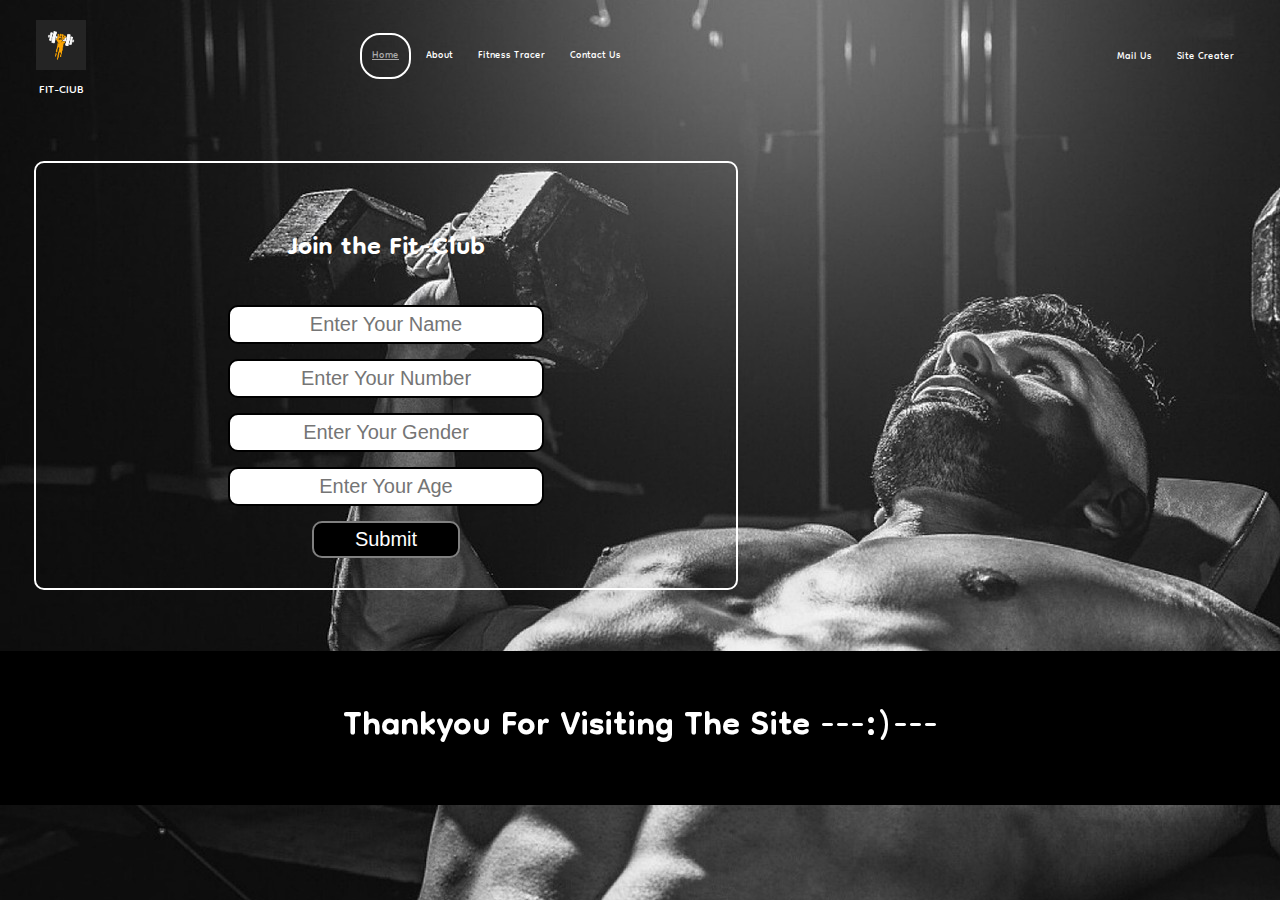
==== index.html @ 4f9abc63 "first commit" ====
<!DOCTYPE html>
<html lang="en">

<head>
    <meta charset="UTF-8">
    <meta http-equiv="X-UA-Compatible" content="IE=edge">
    <meta name="viewport" content="width=device-width, initial-scale=1.0">
    <title>FIT-ClUB</title>
    <link rel="preconnect" href="https://fonts.googleapis.com">
    <link rel="preconnect" href="https://fonts.gstatic.com" crossorigin>
    <link href="https://fonts.googleapis.com/css2?family=Dongle:wght@700&display=swap" rel="stylesheet">
</head>
<link rel="stylesheet" href="styles.css">
<body>
    <header class="header" id="head">
        <!--logo -->
        <div class="left">
            <img src="images/logo.jpg" alt="LOGO">
            <div>FIT-ClUB</div>
        </div>
        <!--nav bar-->
        <div class="mid">
            <ul class="navbar">
                <li><a href="#" class="active">Home</a></li>
                <li><a href="about.html">About</a></li>
                <li><a href="https://www.healthifyme.com/in/">Fitness Tracer</a></li>
                <li><a href="contact.html">Contact Us</a></li>
            </ul>
        </div>
        <!--buttons-->
        <div class="right">
            <a href="mailto:FitClub@gmail.com" target="_blank">Mail Us</a>
            <a href="sitecreater.html">Site Creater</a>
        </div>
    </header>
    <div class="container">
        <h1>Join the Fit-Club</h1>
        <form action="subscribe.html" method="get">
            <div class="form-group">
                <input type="text" name="" placeholder="Enter Your Name">
            </div>
            <div class="form-group">
                <input type="text" name="" placeholder="Enter Your Number">
            </div>
            <div class="form-group">
                <input type="text" name="" placeholder="Enter Your Gender">
            </div>
            <div class="form-group">
                <input type="text" name="" placeholder="Enter Your Age">
            </div>
            <button class="btn" on>Submit</button>
        </form>
    </div>
    <div class="footer">
        <h1>Thankyou For Visiting The Site ---:)---</h1>
    </div>
</body>

</html>
---- styles.css ----
body {
    margin: 0;
    padding: 0;
    background-image: url(images/bg13.jpg);
    font-family: 'Dongle', sans-serif;
    font-size: 26px;
}

.left {
    display: inline-block;
    color: white;
    left: 36px;
    top: 20px;
    position: absolute;
}

.left img {
    width: 70px;
}

.left div {
    text-align: center;
    line-height: 10px;
    font-size: 30px;
    color: white;
}

.mid {
    display: block;
    width: 35%;
    margin: 20px auto;
    color: white;
}

.right {
    display: inline-block;
    color: white;
    right: 36px;
    top: 40px;
    position: absolute;
}
.right a {
    color: white;
    text-decoration: none;
    padding: 10px;
    font-size: 29px;
}

.right a:hover,
.right a.active {
    text-decoration: underline;
    color: darkgrey;
    border: 2px solid white;
    border-radius: 20px ;
}
.navbar {
    display: inline-block;
    color: white;
}

.navbar li {
    display: inline-block;
    color: white;

}

.navbar li a {
    color: white;
    text-decoration: none;
    padding: 10px;
    font-size: 29px;
}

.navbar li a:hover,
.navbar li a.active {
    text-decoration: underline;
    color: darkgrey;
    border: 2px solid white;
    border-radius: 20px;
}
.btn{
    padding: 5px;
    color: white;
    border: 2px solid grey;
    border-radius: 10px;
    background-color: black;
    font-size: 20px;
    cursor: pointer;
}
.btn:hover{
    text-decoration: underline;
}
.container {
    border: 2px solid white;
    color: white;
    margin: 61px 34px;
    padding: 50px;
    width: 30%;
    border-radius: 10px;
}

.container h1 {
    text-align: center;
}

.container button {
    display: block;
    width: 23%;
    margin: auto;
}
.container h2 a{
        color: white;
        text-decoration: none;
        padding: 10px;
        font-size: 29px;    
}
.container h2 a:hover,
    .container h2 a.active {
        text-decoration: underline;
        color: darkgrey;
        border: 2px solid white;
        border-radius: 20px ;
}
.form-group input {
    text-align: center;
    margin: 15px auto;
    padding: 6px;
    display: block;
    width: 300px;
    border: 2px solid black;
    border-radius: 10px;
    font-size: 20px;
}

.footer {
    background-color: black;
    color: white;
    text-align: center;     
    padding-top: 5px;
    padding-bottom: 5px;
}
.footer h1{
    display: inline-block;
}
.container h4 a{
    color: white;
    text-decoration: none;
    padding: 10px;
    font-size: 29px;    
}
.container h4 a:hover,
.container h4 a.active {
    text-decoration: underline;
    color: darkgrey;
    border: 2px solid white;
    border-radius: 20px ;
}


@media (max-width:1300px){
    header .left div{
        font-size: 18px;
    }
    header .left img{
        width: 50px;

    }
    header .mid{
        margin: 10px auto;
        width: 50%;
    }
    header .mid a{
        font-size:15px ;
        margin: 10px auto;
        border-radius: 10px;
    }
    header .right{
        top: 37px;
    }
    header .right a{
        font-size: 15px;
        border-radius: 10px;
    }
    .container{
        padding: 30px;
        font-size: 20px;
        width: 50%;
    }
    
    
}

@media (max-width:650px){
    body{
        background-size: 1000px;
        background-repeat:repeat-y ;
    }
    header .left div{
        font-size: 18px;
    }
    header .left img{
        width: 50px;

    }
    header .mid{
        margin: 5px auto;
        width: 70%;
    }
    header .mid a{
        font-size:15px ;
        margin: 10px auto;
        border-radius: 5px;
        padding: 2px;
    }
    header .right{
        top: 30px;
        right:1px;
    }
    header .right a{
        font-size: 15px;
        border-radius: 1px;
        padding: 1px;
    }
    .container{
        padding: 30px;
        font-size: 20px;
        width: 70%;
    }
    
    .footer{
        font-size: 15px;
    }
}
@media (max-width:420px){
    header .left{
        left: 5px;
    }
    header .left div{
        font-size: 12px;
    }
    header .left img{
        width: 35px;

    }
    header .mid{
        margin: 5px auto;
        width: 92%;
    }
    header .mid a{
        font-size:15px ;
        margin: 10px auto;
        border-radius: 5px;
        padding: 2px;
       
    }
    header .right{
        top: 31px;
        right:1px;
    }
    header .right a{
        font-size: 15px;
        border-radius: 1px;
        padding: 1px;
    }
    .container{
        padding: 30px;
        font-size: 30px;
        width: 70%;
    }
    .container h1{
        margin: 5px auto;
        font-size: 25px;
    }
    .container h2{
        margin: 5px auto;
        font-size: 25px;
    }
    .container h2 a{
        margin: 5px auto;
        font-size: 25px;
    }
    .container h4{
        margin: 5px auto;
        font-size: 25px;
    }
    .container h4 a{
        margin: 5px auto;
        font-size: 20px;
    }
    .container form input{
        width: 250px;
        font-size: 20px;
    }
    .container button{
        width: 50%;
        font-size: 20px;
    }
    .footer{
        font-size: 15px;
    }   
}
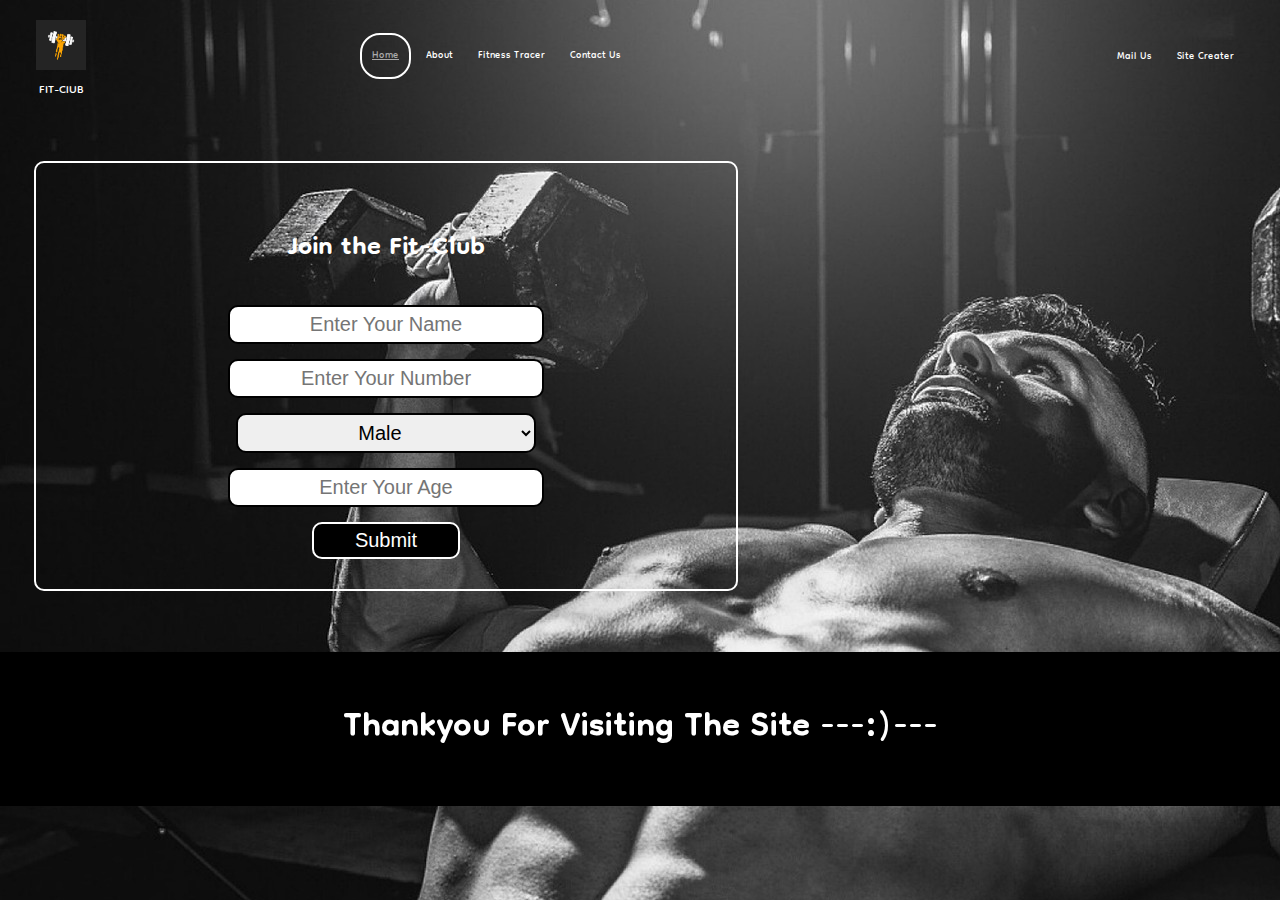
==== commit 42f74a7b: "Updated validation" ====
--- a/index.html
+++ b/index.html
@@ -9,6 +9,29 @@
     <link rel="preconnect" href="https://fonts.googleapis.com">
     <link rel="preconnect" href="https://fonts.gstatic.com" crossorigin>
     <link href="https://fonts.googleapis.com/css2?family=Dongle:wght@700&display=swap" rel="stylesheet">
+    <script>
+        function validate(){
+            var name=document.getElementById("name").value;
+            var number=document.getElementById("number").value;
+            var gender=document.getElementById("gen").value;
+            var age=document.getElementById("age").value;
+            if(name==""){
+                alert("Enter Your Name");
+                focus.name;
+                return false;
+            }
+            else if(number==""){
+                alert("Enter Your Number");
+                focus.number;
+                return false;
+            }
+            else if(age==""){
+                alert("Enter Your Age");
+                focus.age;
+                return false;
+            }
+        }
+    </script>
 </head>
 <link rel="stylesheet" href="styles.css">
 <body>
@@ -35,20 +58,24 @@
     </header>
     <div class="container">
         <h1>Join the Fit-Club</h1>
-        <form action="subscribe.html" method="get">
+        <form  action="subscribe.html" onsubmit="return validate()" method="get">
             <div class="form-group">
-                <input type="text" name="" placeholder="Enter Your Name">
+                <input type="text" name="" placeholder="Enter Your Name" id="name">
             </div>
             <div class="form-group">
-                <input type="text" name="" placeholder="Enter Your Number">
+                <input type="text" name="" placeholder="Enter Your Number" id="number">
             </div>
             <div class="form-group">
-                <input type="text" name="" placeholder="Enter Your Gender">
+                <!--input type="text" name="" placeholder="Enter Your Gender" id="gender"-->
+                <select name="" id="gen" >
+                    <option value="Male" selected>Male</option>
+                    <option value="Female">Female</option>
+                </select>
             </div>
             <div class="form-group">
-                <input type="text" name="" placeholder="Enter Your Age">
+                <input type="text" name="" placeholder="Enter Your Age" id="age">
             </div>
-            <button class="btn" on>Submit</button>
+            <input type="submit" class="btn" value="Submit">
         </form>
     </div>
     <div class="footer">
--- a/styles.css
+++ b/styles.css
@@ -81,7 +81,7 @@
 .btn{
     padding: 5px;
     color: white;
-    border: 2px solid grey;
+    border: 2px solid white;
     border-radius: 10px;
     background-color: black;
     font-size: 20px;
@@ -89,6 +89,7 @@
 }
 .btn:hover{
     text-decoration: underline;
+    border: 2px solid grey;
 }
 .container {
     border: 2px solid white;
@@ -103,10 +104,11 @@
     text-align: center;
 }
 
-.container button {
+.btn {
     display: block;
     width: 23%;
     margin: auto;
+    text-align: center;
 }
 .container h2 a{
         color: white;
@@ -121,7 +123,7 @@
         border: 2px solid white;
         border-radius: 20px ;
 }
-.form-group input {
+.form-group input,.form-group select {
     text-align: center;
     margin: 15px auto;
     padding: 6px;
@@ -287,13 +289,14 @@
         margin: 5px auto;
         font-size: 20px;
     }
-    .container form input{
+    .container form input,.container form select{
         width: 250px;
         font-size: 20px;
     }
-    .container button{
+    .btn{
         width: 50%;
         font-size: 20px;
+        text-align: center;
     }
     .footer{
         font-size: 15px;
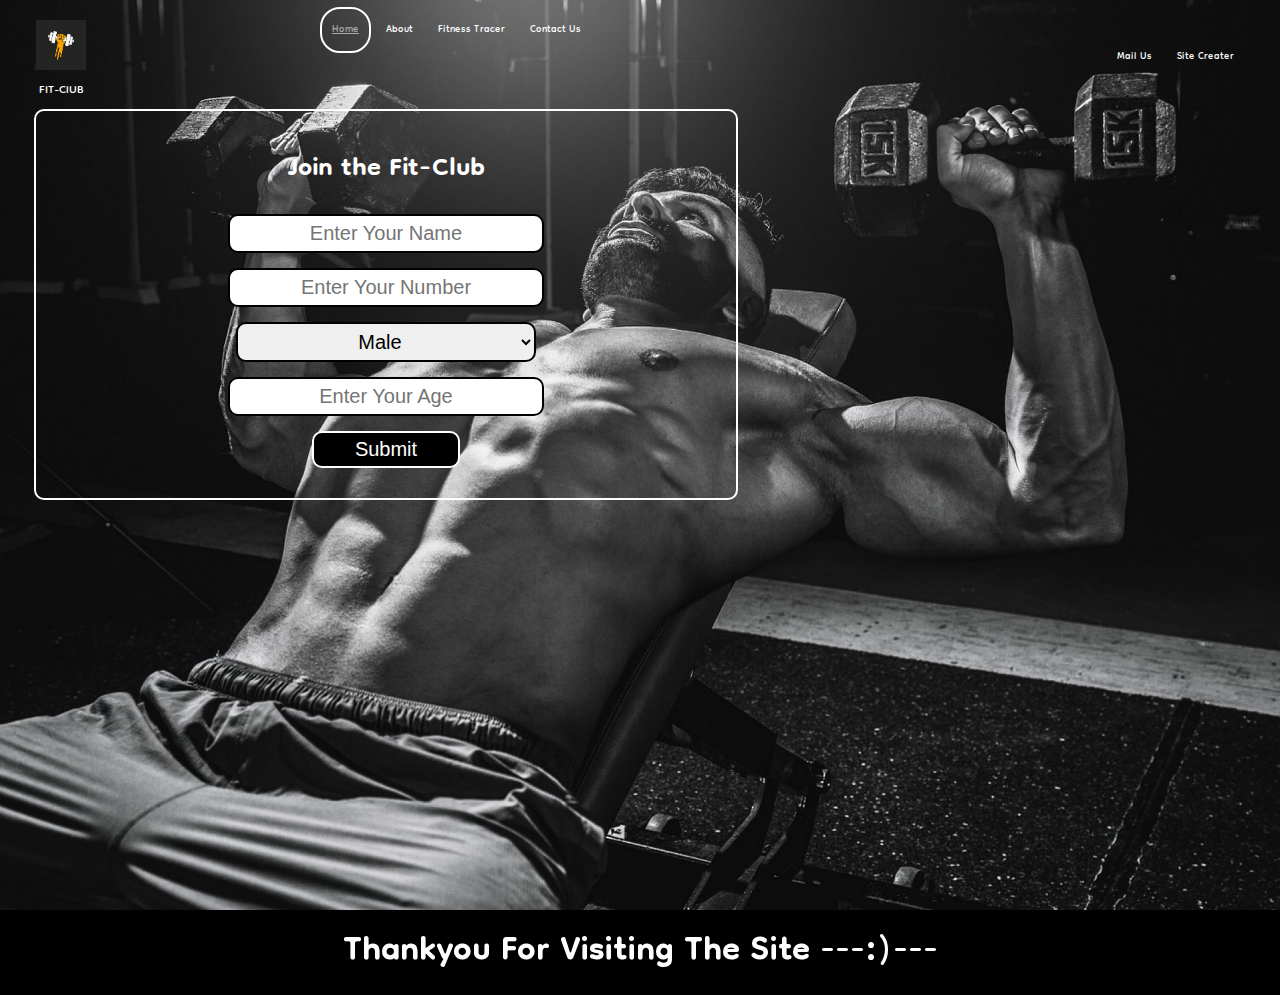
==== commit f0d7da60: "backgorund responsive" ====
--- a/index.html
+++ b/index.html
@@ -10,22 +10,22 @@
     <link rel="preconnect" href="https://fonts.gstatic.com" crossorigin>
     <link href="https://fonts.googleapis.com/css2?family=Dongle:wght@700&display=swap" rel="stylesheet">
     <script>
-        function validate(){
-            var name=document.getElementById("name").value;
-            var number=document.getElementById("number").value;
-            var gender=document.getElementById("gen").value;
-            var age=document.getElementById("age").value;
-            if(name==""){
+        function validate() {
+            var name = document.getElementById("name").value;
+            var number = document.getElementById("number").value;
+            var gender = document.getElementById("gen").value;
+            var age = document.getElementById("age").value;
+            if (name == "") {
                 alert("Enter Your Name");
                 focus.name;
                 return false;
             }
-            else if(number==""){
+            else if (number == "") {
                 alert("Enter Your Number");
                 focus.number;
                 return false;
             }
-            else if(age==""){
+            else if (age == "") {
                 alert("Enter Your Age");
                 focus.age;
                 return false;
@@ -34,50 +34,53 @@
     </script>
 </head>
 <link rel="stylesheet" href="styles.css">
+
 <body>
-    <header class="header" id="head">
-        <!--logo -->
-        <div class="left">
-            <img src="images/logo.jpg" alt="LOGO">
-            <div>FIT-ClUB</div>
+    <main>
+        <header class="header" id="head">
+            <!--logo -->
+            <div class="left">
+                <img src="images/logo.jpg" alt="LOGO">
+                <div>FIT-ClUB</div>
+            </div>
+            <!--nav bar-->
+            <div class="mid">
+                <ul class="navbar">
+                    <li><a href="#" class="active">Home</a></li>
+                    <li><a href="about.html">About</a></li>
+                    <li><a href="https://www.healthifyme.com/in/">Fitness Tracer</a></li>
+                    <li><a href="contact.html">Contact Us</a></li>
+                </ul>
+            </div>
+            <!--buttons-->
+            <div class="right">
+                <a href="mailto:FitClub@gmail.com" target="_blank">Mail Us</a>
+                <a href="sitecreater.html">Site Creater</a>
+            </div>
+        </header>
+        <div class="container">
+            <h1>Join the Fit-Club</h1>
+            <form action="subscribe.html" onsubmit="return validate()" method="get">
+                <div class="form-group">
+                    <input type="text" name="" placeholder="Enter Your Name" id="name">
+                </div>
+                <div class="form-group">
+                    <input type="text" name="" placeholder="Enter Your Number" id="number">
+                </div>
+                <div class="form-group">
+                    <!--input type="text" name="" placeholder="Enter Your Gender" id="gender"-->
+                    <select name="" id="gen">
+                        <option value="Male" selected>Male</option>
+                        <option value="Female">Female</option>
+                    </select>
+                </div>
+                <div class="form-group">
+                    <input type="text" name="" placeholder="Enter Your Age" id="age">
+                </div>
+                <input type="submit" class="btn" value="Submit">
+            </form>
         </div>
-        <!--nav bar-->
-        <div class="mid">
-            <ul class="navbar">
-                <li><a href="#" class="active">Home</a></li>
-                <li><a href="about.html">About</a></li>
-                <li><a href="https://www.healthifyme.com/in/">Fitness Tracer</a></li>
-                <li><a href="contact.html">Contact Us</a></li>
-            </ul>
-        </div>
-        <!--buttons-->
-        <div class="right">
-            <a href="mailto:FitClub@gmail.com" target="_blank">Mail Us</a>
-            <a href="sitecreater.html">Site Creater</a>
-        </div>
-    </header>
-    <div class="container">
-        <h1>Join the Fit-Club</h1>
-        <form  action="subscribe.html" onsubmit="return validate()" method="get">
-            <div class="form-group">
-                <input type="text" name="" placeholder="Enter Your Name" id="name">
-            </div>
-            <div class="form-group">
-                <input type="text" name="" placeholder="Enter Your Number" id="number">
-            </div>
-            <div class="form-group">
-                <!--input type="text" name="" placeholder="Enter Your Gender" id="gender"-->
-                <select name="" id="gen" >
-                    <option value="Male" selected>Male</option>
-                    <option value="Female">Female</option>
-                </select>
-            </div>
-            <div class="form-group">
-                <input type="text" name="" placeholder="Enter Your Age" id="age">
-            </div>
-            <input type="submit" class="btn" value="Submit">
-        </form>
-    </div>
+    </main>
     <div class="footer">
         <h1>Thankyou For Visiting The Site ---:)---</h1>
     </div>
--- a/styles.css
+++ b/styles.css
@@ -1,9 +1,15 @@
-body {
+*{
     margin: 0;
     padding: 0;
+}
+body {
     background-image: url(images/bg13.jpg);
     font-family: 'Dongle', sans-serif;
     font-size: 26px;
+    background-repeat: no-repeat;
+    background-position: center center;
+    background-attachment: fixed;
+    background-size: cover; 
 }
 
 .left {
@@ -301,4 +307,7 @@
     .footer{
         font-size: 15px;
     }   
+}
+main{
+    height: 100vh;
 }